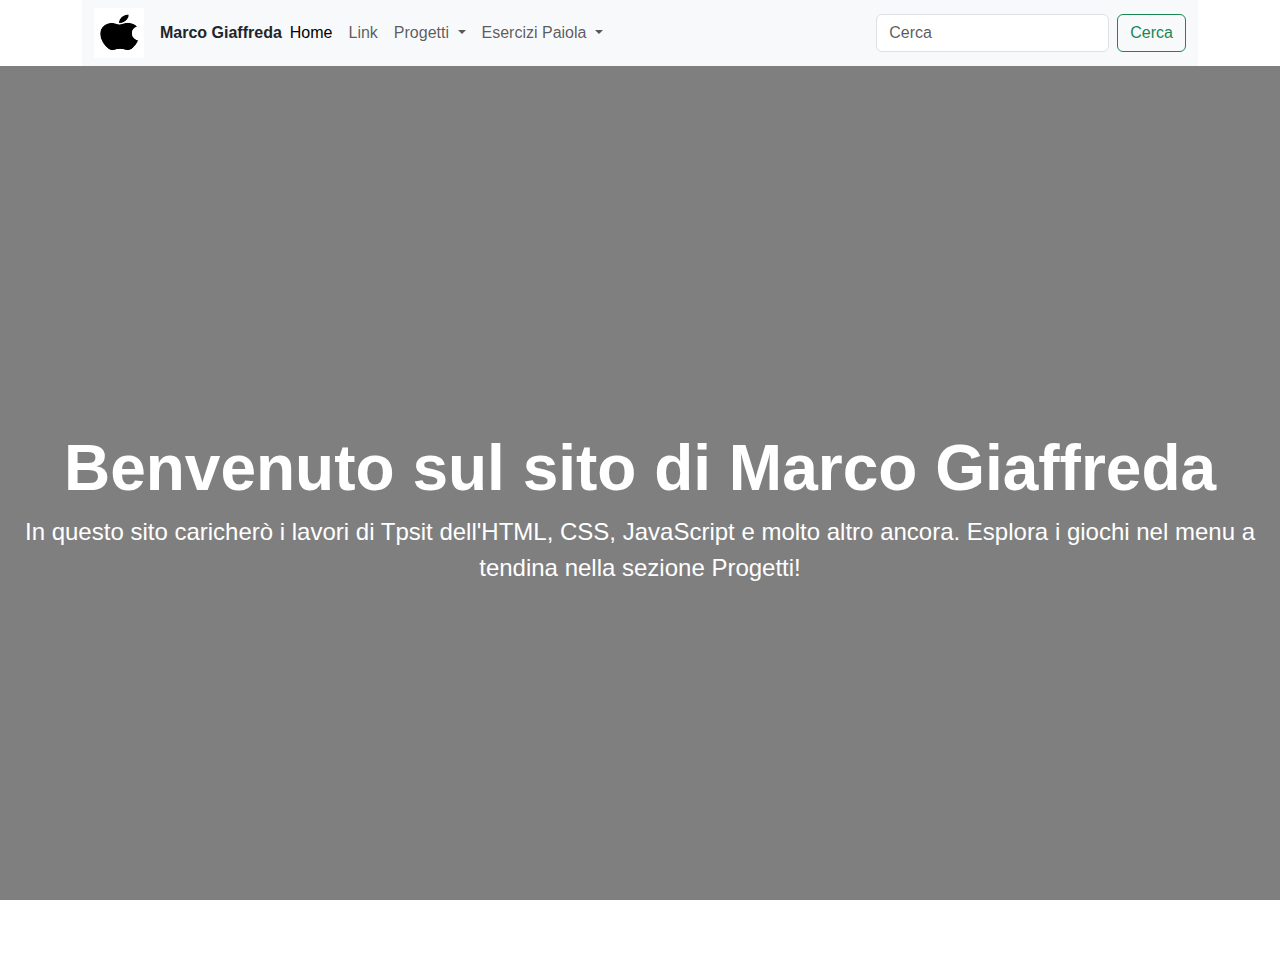
==== index.html @ 2fc9489d "Update index.html" ====
<!DOCTYPE html>
<html lang="it">

<head>
    <title>Marco's Website</title>
    <meta charset="utf-8">
    <meta name="viewport" content="width=device-width, initial-scale=1">
    <link href="https://cdn.jsdelivr.net/npm/bootstrap@5.3.2/dist/css/bootstrap.min.css" rel="stylesheet">
    <script src="https://cdn.jsdelivr.net/npm/bootstrap@5.3.2/dist/js/bootstrap.bundle.min.js"></script>
    <style>
        body,
        html {
            margin: 0;
            padding: 0;
            height: 100%;
            overflow: hidden;
            font-family: Arial, sans-serif;
            background-image: url('fallback.jpg'); /* Immagine di fallback */
            background-size: cover;
            background-position: center;
        }

        #background-video {
            position: fixed;
            top: 0;
            left: 0;
            width: 100vw;
            height: 100vh;
            object-fit: cover;
            z-index: -1;
        }

        #intro {
            height: 100%;
            display: flex;
            justify-content: center;
            align-items: center;
            text-align: center;
            color: white;
            padding: 20px;
            background: rgba(0, 0, 0, 0.5);
        }

        h1 {
            font-size: 4rem;
            font-weight: bold;
        }

        p {
            font-size: 1.5rem;
        }
    </style>
</head>

<body>

    <div class="container">
        <nav class="navbar navbar-expand-lg bg-body-tertiary">
            <div class="container-fluid">
                <a href="https://www.apple.com/it/" target="_blank">
                    <img src="IMG_4305.jpg" alt="Marco's Image" style="width:50px; height:50px;">
                    <a class="navbar-brand" href="#" target="_blank"></a><b>Marco Giaffreda</b></a>
                <button class="navbar-toggler" type="button" data-bs-toggle="collapse"
                    data-bs-target="#navbarSupportedContent" aria-controls="navbarSupportedContent"
                    aria-expanded="false" aria-label="Toggle navigation">
                    <span class="navbar-toggler-icon"></span>
                </button>
                <div class="collapse navbar-collapse" id="navbarSupportedContent">
                    <ul class="navbar-nav me-auto mb-2 mb-lg-0">
                        <li class="nav-item">
                            <a class="nav-link active" aria-current="page" href="#">Home</a>
                        </li>
                        <li class="nav-item">
                            <a class="nav-link" href="#">Link</a>
                        </li>
                        <li class="nav-item dropdown">
                            <a class="nav-link dropdown-toggle" href="#" role="button" data-bs-toggle="dropdown"
                                aria-expanded="false">
                                Progetti
                            </a>
                            <ul class="dropdown-menu">
                                <li><a class="dropdown-item" href="targa.html">Controllo Targhe</a></li>
                                <li><a class="dropdown-item" href="es2.html">Es.2 Pari o Dispari</a></li>
                                <li><a class="dropdown-item" href="tpsit2.html">Es.3 Numero Primi</a></li>
                                <li><a class="dropdown-item" href="es4.html">Es.4 Numeri Casuali</a></li>
                                <li><a class="dropdown-item" href="array_primi.html">Array di Num Primi</a></li>
                                <li>
                                    <hr class="dropdown-divider">
                                </li>
                                <li><a class="dropdown-item" href="gioco15.html">Gioco Scacchi</a></li>
                            </ul>
                        </li>
                        <li class="nav-item dropdown">
                            <a class="nav-link dropdown-toggle" href="#" role="button" data-bs-toggle="dropdown"
                                aria-expanded="false">
                                Esercizi Paiola
                            </a>
                            <ul class="dropdown-menu">
                                <li><a class="dropdown-item" href="stampa_immagini.html">Stampa Immagini</a></li>
                                <li><a class="dropdown-item" href="targa.html">Controllo Targhe</a></li>
                                <li><a class="dropdown-item" href="matrice_tabelline.html">Matrice Tabelline</a></li>
                            </ul>
                        </li>
                    </ul>
                    <form class="d-flex" role="search" onsubmit="Cerca(event)">
                        <input class="form-control me-2" type="search" id="search-box" placeholder="Cerca"
                            aria-label="Search">
                        <button class="btn btn-outline-success" type="submit">Cerca</button>
                    </form>
                </div>
            </div>
        </nav>
    </div>

    <video id="background-video" autoplay loop muted>
        <source src="sfondo3.mp4" type="video/mp4">
        Il tuo browser non supporta il video.
    </video>

    <div id="intro">
        <div>
            <h1>Benvenuto sul sito di Marco Giaffreda</h1>
            <p>
                In questo sito caricherò i lavori di Tpsit dell'HTML, CSS, JavaScript e molto altro ancora.
                Esplora i giochi nel menu a tendina nella sezione Progetti!
            </p>
        </div>
    </div>

    <script>
        function Cerca(event) {
            event.preventDefault(); // Previene il ricaricamento della pagina
            const query = document.getElementById("search-box").value.toLowerCase();

            // Dizionario di corrispondenze
            const pages = {
                "gioco scacchi": "gioco15.html",
                "controllo targhe": "targa.html",
                "es2": "es2.html",
                "es3": "tpsit2.html",
                "es4": "es4.html",
                "array di num primi": "array_primi.html",
                "stampa immagini": "stampa_immagini.html",
                "matrice tabelline": "matrice_tabelline.html"
            };

            // Reindirizza alla pagina corrispondente
            if (pages[query]) {
                window.location.href = pages[query];
            } else {
                alert("Pagina non trovata! Prova con un'altra ricerca.");
            }
        }

        // Fallback nel caso il video non venga caricato
        const video = document.getElementById('background-video');
        video.addEventListener('error', () => {
            console.error('Errore durante il caricamento del video!');
            document.body.style.backgroundImage = "url('fallback.jpg')";
        });
    </script>

</body>

</html>
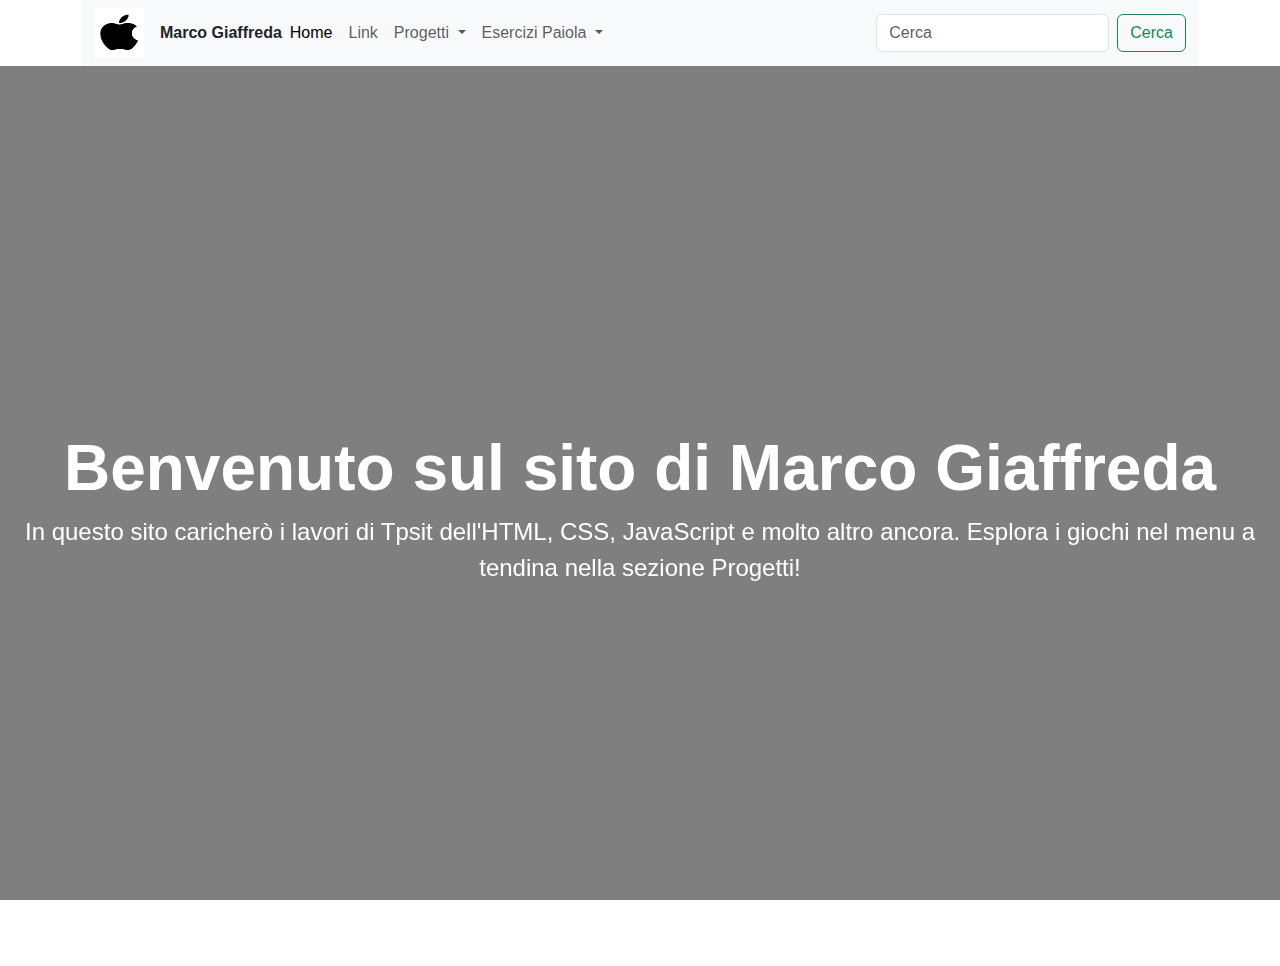
==== commit 1bd0fe28: "Update index.html" ====
--- a/index.html
+++ b/index.html
@@ -15,17 +15,14 @@
             height: 100%;
             overflow: hidden;
             font-family: Arial, sans-serif;
-            background-image: url('fallback.jpg'); /* Immagine di fallback */
-            background-size: cover;
-            background-position: center;
         }
 
         #background-video {
             position: fixed;
             top: 0;
             left: 0;
-            width: 100vw;
-            height: 100vh;
+            width: 100%;
+            height: 100%;
             object-fit: cover;
             z-index: -1;
         }
@@ -114,7 +111,6 @@
 
     <video id="background-video" autoplay loop muted>
         <source src="sfondo3.mp4" type="video/mp4">
-        Il tuo browser non supporta il video.
     </video>
 
     <div id="intro">
@@ -136,10 +132,10 @@
             const pages = {
                 "gioco scacchi": "gioco15.html",
                 "controllo targhe": "targa.html",
-                "es2": "es2.html",
-                "es3": "tpsit2.html",
-                "es4": "es4.html",
-                "array di num primi": "array_primi.html",
+                "pari o dispari": "es2.html",
+                "numero primi": "tpsit2.html",
+                "numeri casuali": "es4.html",
+                "array num primi": "array_primi.html",
                 "stampa immagini": "stampa_immagini.html",
                 "matrice tabelline": "matrice_tabelline.html"
             };
@@ -151,13 +147,6 @@
                 alert("Pagina non trovata! Prova con un'altra ricerca.");
             }
         }
-
-        // Fallback nel caso il video non venga caricato
-        const video = document.getElementById('background-video');
-        video.addEventListener('error', () => {
-            console.error('Errore durante il caricamento del video!');
-            document.body.style.backgroundImage = "url('fallback.jpg')";
-        });
     </script>
 
 </body>
